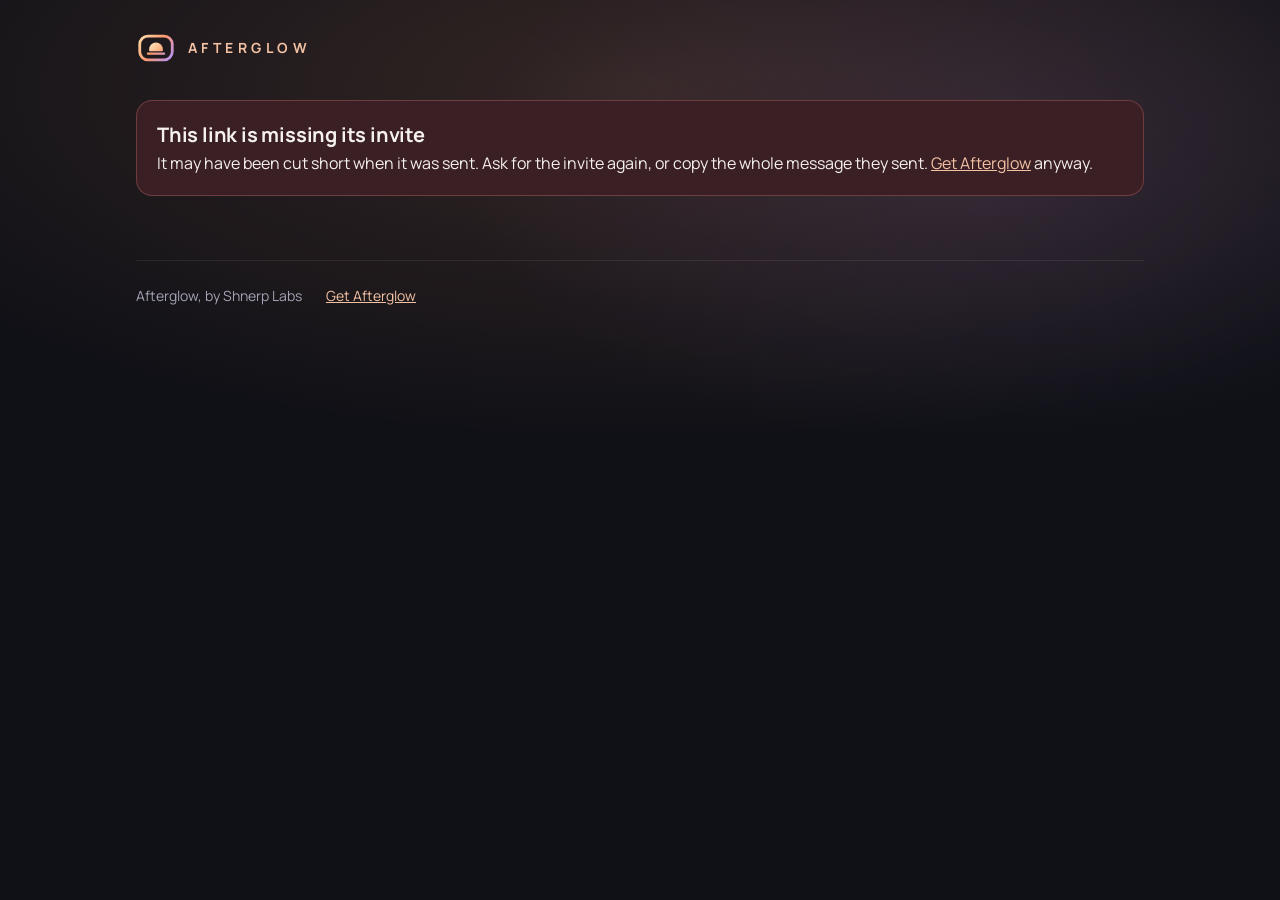
==== join.html @ 4aec3358 "Download page (85a4c53)" ====
<!doctype html>
<html lang="en">
<head>
<meta charset="utf-8">
<meta name="viewport" content="width=device-width, initial-scale=1">
<title>Join Afterglow</title>
<meta name="description" content="You've been invited to someone's Afterglow. Get the app and connect in a couple of taps.">
<meta name="referrer" content="no-referrer">
<link rel="icon" href="afterglow-64.png">
<link rel="stylesheet" href="site.css">
</head>
<body>
<main>
 <header><img src="afterglow-mark.svg" alt=""><b>AFTERGLOW</b></header>

 <div id="broken" class="problem" hidden>
  <h3>This link is missing its invite</h3>
  <p>It may have been cut short when it was sent. Ask for the invite again, or copy the whole message they sent.
   <a href="./">Get Afterglow</a> anyway.</p>
 </div>

 <div id="welcome" hidden>
  <div class="invited"><div class="mark" id="initial">A</div>
   <div><h2 id="invited-to">You're invited</h2>
    <p>Movies, shows and music from their collection, on your phone or computer, wherever you are.</p></div></div>

  <p class="section-note" id="pick-note">Two steps on this device:</p>

  <!-- Android -->
  <ol class="steps" data-for="android" hidden>
   <li><h3>Get Afterglow for Android</h3>
    <p>Download it, open the file and tap Install. It's free, and not in the Play Store, so your phone asks first.</p>
    <a class="btn rose" data-download="android" href="#">
     <svg viewBox="0 0 24 24" fill="none" stroke="currentColor" stroke-width="2" stroke-linecap="round" stroke-linejoin="round"><path d="M12 4v11M7 10l5 5 5-5M5 20h14"/></svg>Download Afterglow</a>
    <details><summary>Help with installing</summary><ol>
     <li>When the download is done, tap it (or find it in <b>Files › Downloads</b>).</li>
     <li>If your phone asks, allow your browser to install apps, then go back.</li>
     <li>Tap <b>Install</b>. If Google Play Protect asks about it, choose <b>Install anyway</b>.</li>
     <li>Come back to this page for step 2.</li>
    </ol></details></li>
   <li><h3>Open your invite</h3>
    <p>Afterglow opens, ready to add <b class="their-name">it</b>. Tap <b>Add</b>, and you're in.</p>
    <a class="btn violet invite-link" href="#">Open my invite in Afterglow</a>
    <p class="small" style="margin-top:12px">Nothing happens? Open Afterglow, choose <b>Add a server › A friend's Afterglow</b>,
     and paste this: <button class="btn quiet copy-invite" style="min-height:36px;padding:0 12px;font-size:14px">Copy the invite</button></p></li>
  </ol>

  <!-- Windows -->
  <ol class="steps" data-for="windows" hidden>
   <li><h3>Get the Afterglow Client for Windows</h3>
    <p>Download it and run it. It installs in a few seconds and sits by the clock. If Windows warns about it, choose
     <b>More info › Run anyway</b>.</p>
    <a class="btn violet" data-download="client" href="#">
     <svg viewBox="0 0 24 24" fill="none" stroke="currentColor" stroke-width="2" stroke-linecap="round" stroke-linejoin="round"><path d="M12 4v11M7 10l5 5 5-5M5 20h14"/></svg>Download Afterglow Client for Windows</a></li>
   <li><h3>Open your invite</h3>
    <p>Your browser asks to open Afterglow: say yes. It adds <b class="their-name">it</b> and opens it.</p>
    <a class="btn dawn invite-link" href="#">Open my invite in Afterglow</a>
    <p class="small" style="margin-top:12px">Or right-click Afterglow by the clock, choose <b>Add a friend's server</b> after
     copying this: <button class="btn quiet copy-invite" style="min-height:36px;padding:0 12px;font-size:14px">Copy the invite</button></p></li>
  </ol>

  <!-- Mac -->
  <ol class="steps" data-for="mac" hidden>
   <li><h3>Get Afterglow for Mac</h3>
    <p>Download it, open the download, and drag <b>Afterglow</b> into <b>Applications</b>. Open it from there. The first
     time, macOS says it can't check it: open <b>System Settings › Privacy &amp; Security</b>, scroll down, and choose
     <b>Open Anyway</b>. That's once.</p>
    <a class="btn violet" data-download="mac" href="#">
     <svg viewBox="0 0 24 24" fill="none" stroke="currentColor" stroke-width="2" stroke-linecap="round" stroke-linejoin="round"><path d="M12 4v11M7 10l5 5 5-5M5 20h14"/></svg>Download Afterglow for Mac</a></li>
   <li><h3>Open your invite</h3>
    <p>Afterglow is in the menu bar at the top of the screen. Your browser asks to open it: say yes. It adds
     <b class="their-name">it</b> and opens it.</p>
    <a class="btn dawn invite-link" href="#">Open my invite in Afterglow</a>
    <p class="small" style="margin-top:12px">Or copy this, then click Afterglow in the menu bar and choose <b>Add a friend's server</b>:
     <button class="btn quiet copy-invite" style="min-height:36px;padding:0 12px;font-size:14px">Copy the invite</button></p></li>
  </ol>

  <!-- Linux -->
  <ol class="steps" data-for="linux" hidden>
   <li><h3>Install and join, in one go</h3>
    <p>Paste this into a terminal. It installs the Afterglow Client for you only (no password), adds <b class="their-name">it</b>
     and opens it.</p>
    <div class="command"><code id="linux-join"></code><button class="btn quiet" id="copy-linux">Copy</button></div></li>
  </ol>

  <!-- Nothing for this device yet -->
  <div data-for="none" hidden>
   <div class="problem"><h3>No Afterglow Client for this device yet</h3>
    <p>Afterglow has apps for Android phones and tablets, and for Windows, Mac and Linux computers. Open this same link on
     one of them. (An iPhone app is on the way.)</p></div>
  </div>

  <p class="small" style="margin-top:22px">On another kind of device?
   <button class="btn quiet" data-show="android" style="min-height:36px;padding:0 12px;font-size:14px">Android</button>
   <button class="btn quiet" data-show="windows" style="min-height:36px;padding:0 12px;font-size:14px">Windows</button>
   <button class="btn quiet" data-show="mac" style="min-height:36px;padding:0 12px;font-size:14px">Mac</button>
   <button class="btn quiet" data-show="linux" style="min-height:36px;padding:0 12px;font-size:14px">Linux</button></p>

  <details><summary>What is this?</summary><ul>
   <li>Afterglow plays a collection of movies, shows, music, podcasts and books from someone's own computer.</li>
   <li>This invite lets one of your devices connect to theirs, from anywhere. It works once; ask for another for each device.</li>
   <li>The invite stays in this link on your device: this page never sends it anywhere.</li>
   <li>Free, no accounts, no ads. <a href="./">More about the apps</a>.</li>
  </ul></details>
 </div>

 <footer><span>Afterglow, by Shnerp Labs</span><a href="./">Get Afterglow</a></footer>
</main>
<script src="site.js"></script>
<script>
'use strict';
// The invite is after the #: browsers never send that part to the website, so it stays on this device.
function readInvite() {
  const text = decodeURIComponent(location.hash.slice(1)).replace(/\s+/g, '');
  const m = /afterglow-invite:([A-Za-z0-9_-]+)/i.exec(text);
  if (!m) return null;
  try {
    const raw = m[1].replace(/-/g, '+').replace(/_/g, '/');
    const inv = JSON.parse(new TextDecoder().decode(Uint8Array.from(atob(raw + '='.repeat((4 - raw.length % 4) % 4)), c => c.charCodeAt(0))));
    if (!inv || !inv.host || !inv.port || String(inv.key || '').length !== 64) return null;
    return { code: 'afterglow-invite:' + m[1], name: String(inv.name || 'their Afterglow').slice(0, 80) };
  } catch { return null; }
}
const invite = readInvite();
if (!invite) document.getElementById('broken').hidden = false;
else {
  document.getElementById('welcome').hidden = false;
  document.getElementById('invited-to').textContent = `You're invited to ${invite.name}`;
  document.getElementById('initial').textContent = (invite.name.match(/[A-Za-z0-9]/) || ['A'])[0].toUpperCase();
  document.title = `Join ${invite.name} on Afterglow`;
  for (const b of document.querySelectorAll('.their-name')) b.textContent = invite.name;
  for (const a of document.querySelectorAll('.invite-link')) a.href = invite.code;
  for (const a of document.querySelectorAll('[data-download]')) a.href = download(a.dataset.download);
  const join = `${LINUX} -s -- '${invite.code}'`;
  document.getElementById('linux-join').textContent = join;
  document.getElementById('copy-linux').onclick = () => copy(join, 'Copied. Paste it into a terminal.');
  for (const b of document.querySelectorAll('.copy-invite')) b.onclick = () => copy(invite.code, 'Invite copied');
  const show = which => {
    for (const el of document.querySelectorAll('[data-for]')) el.hidden = el.dataset.for !== which;
    document.getElementById('pick-note').textContent = which === 'linux' ? 'One step on this computer:' : which === 'none' ? '' : 'Two steps on this device:';
  };
  const here = platform();
  show(here === 'android' || here === 'chromeos' ? 'android' : here === 'windows' ? 'windows' : here === 'mac' ? 'mac' : here === 'linux' ? 'linux' : 'none');
  for (const b of document.querySelectorAll('[data-show]')) b.onclick = () => show(b.dataset.show);
}
</script>
</body>
</html>
---- site.css ----
/* Get Afterglow: the download page and the invite page (index.html, join.html). Afterglow's own look: dusk, and
   the sunset colours of its logo. */
@font-face{font-family:Manrope;src:url(manrope.ttf) format("truetype");font-weight:200 800;font-display:swap}
:root{color-scheme:dark;--bg:#101117;--panel:#1b1d27;--panel2:#232634;--line:#ffffff14;--text:#f5f1ed;--muted:#a3a3b3;
 --accent:#f3c2a4;--good:#b5d8a8;--radius:22px;
 --dawn:linear-gradient(135deg,#ffd9ae,#ff9c70);--rose:linear-gradient(135deg,#ffb38a,#e88fb0);
 --violet:linear-gradient(135deg,#f2a7c3,#b98cf0);--dusk:linear-gradient(135deg,#c9a8f5,#8fa8f0);--sea:linear-gradient(135deg,#b4e0c8,#8fb8f0)}
*{box-sizing:border-box}
html{-webkit-text-size-adjust:100%}
body{margin:0;background:var(--bg);color:var(--text);font:16px/1.6 Manrope,"Segoe UI",system-ui,sans-serif;overflow-x:hidden}
body:before{content:"";position:fixed;inset:-30vh -20vw auto;height:80vh;background:radial-gradient(closest-side,#ff9c7026,transparent),radial-gradient(closest-side at 70% 60%,#b98cf01f,transparent);pointer-events:none;z-index:-1}
a{color:var(--accent)}
main{max-width:1040px;margin:0 auto;padding:0 16px 64px}
header{display:flex;align-items:center;gap:12px;padding:28px 0 8px}
header img{width:40px;height:40px}
header b{letter-spacing:.32em;font-size:14px;font-weight:700;color:var(--accent)}
h1{font-size:clamp(34px,6vw,56px);line-height:1.08;letter-spacing:-.03em;margin:40px 0 14px;font-weight:700;max-width:760px}
h1 em{font-style:normal;background:linear-gradient(90deg,#ffd9ae,#ff9c70 45%,#b98cf0);-webkit-background-clip:text;background-clip:text;color:transparent}
h2{font-size:26px;letter-spacing:-.02em;margin:56px 0 6px}
h3{font-size:20px;margin:0;letter-spacing:-.01em}
p{margin:0}
.lead{font-size:18px;color:var(--muted);max-width:640px}
.version{display:inline-flex;gap:8px;align-items:center;margin-top:22px;font-size:14px;color:var(--muted);background:var(--panel);border:1px solid var(--line);border-radius:999px;padding:6px 14px}
.version:before{content:"";width:8px;height:8px;border-radius:50%;background:var(--good)}
.section-note{color:var(--muted);margin-bottom:22px}
.apps{display:grid;grid-template-columns:repeat(2,minmax(0,1fr));gap:18px}
.app{position:relative;background:var(--panel);border:1px solid var(--line);border-radius:var(--radius);padding:26px;display:flex;flex-direction:column;gap:14px;min-width:0}
.app.here{border-color:#f3c2a466;box-shadow:0 0 0 4px #f3c2a414}
.app .tag{position:absolute;top:22px;right:22px;font-size:12px;font-weight:700;color:#1a1410;background:var(--accent);padding:3px 10px;border-radius:999px}
.app .icon{width:54px;height:54px;border-radius:16px;display:grid;place-items:center;color:#1a1410}
.app .icon svg{width:28px;height:28px}
.app .who{font-size:13px;font-weight:700;letter-spacing:.08em;text-transform:uppercase;color:var(--muted)}
.app p{color:#d4d0d8}
.app ul{margin:0;padding-left:20px;color:var(--muted);font-size:15px}
.app li{margin:3px 0}
.app .go{margin-top:auto;display:flex;flex-wrap:wrap;gap:10px;align-items:center}
.btn{display:inline-flex;align-items:center;justify-content:center;gap:10px;min-height:52px;padding:0 24px;border-radius:16px;border:0;font:inherit;font-weight:700;font-size:16px;text-decoration:none;cursor:pointer;color:#1a1410;transition:transform .15s,filter .15s}
.btn:hover{filter:brightness(1.06);transform:translateY(-1px)}
.btn:active{transform:none}
.btn svg{width:20px;height:20px}
.btn.quiet{background:var(--panel2);color:var(--text);border:1px solid var(--line)}
.btn:focus-visible,a:focus-visible{outline:3px solid var(--accent);outline-offset:3px}
.small{font-size:14px;color:var(--muted)}
.dawn{background:var(--dawn)}.rose{background:var(--rose)}.violet{background:var(--violet)}.dusk{background:var(--dusk)}.sea{background:var(--sea)}
.command{display:flex;gap:8px;align-items:stretch;background:#0b0c11;border:1px solid var(--line);border-radius:14px;padding:6px 6px 6px 14px;min-width:0}
.command code{flex:1;min-width:0;overflow-x:auto;white-space:nowrap;font:14px/40px ui-monospace,Consolas,monospace;color:#e8e2dc;scrollbar-width:thin}
.command button{flex-shrink:0;min-height:40px;padding:0 14px;border-radius:10px;font-size:14px}
.steps{counter-reset:step;list-style:none;margin:0;padding:0;display:grid;gap:14px}
.steps>li{counter-increment:step;position:relative;background:var(--panel);border:1px solid var(--line);border-radius:var(--radius);padding:22px 22px 22px 76px}
.steps>li:before{content:counter(step);position:absolute;left:22px;top:20px;width:38px;height:38px;border-radius:50%;display:grid;place-items:center;font-weight:800;color:#1a1410;background:var(--dawn)}
.steps>li:nth-child(2):before{background:var(--violet)}.steps>li:nth-child(3):before{background:var(--dusk)}
.steps h3{margin-bottom:6px}
.steps p{color:#d4d0d8;margin-bottom:14px}
.steps p:last-child{margin-bottom:0}
details{background:var(--panel);border:1px solid var(--line);border-radius:16px;padding:16px 20px;margin-top:12px}
details summary{cursor:pointer;font-weight:700}
details ol,details ul{color:#d4d0d8;margin:12px 0 0;padding-left:22px}
details li{margin:6px 0}
.faq{display:grid;grid-template-columns:repeat(2,minmax(0,1fr));gap:12px}
.faq details{margin:0}
.faq p{color:#d4d0d8;margin-top:10px}
.invited{background:linear-gradient(135deg,#2a1f22,#1f1d2c);border:1px solid #f3c2a433;border-radius:var(--radius);padding:24px;margin:28px 0;display:flex;gap:18px;align-items:center}
.invited .mark{width:64px;height:64px;flex-shrink:0;border-radius:18px;background:var(--dawn);display:grid;place-items:center;font-weight:800;font-size:28px;color:#1a1410}
.invited h2{margin:0 0 4px;font-size:24px}
.invited p{color:var(--muted)}
.problem{background:#3a1f24;border:1px solid #ff8f8f44;border-radius:16px;padding:18px 20px;margin:24px 0}
.toast{position:fixed;left:50%;bottom:24px;transform:translateX(-50%) translateY(20px);opacity:0;background:#2d3a2c;color:#e3f2da;border:1px solid #b5d8a855;border-radius:12px;padding:12px 18px;transition:.2s;pointer-events:none;max-width:calc(100% - 32px)}
.toast.on{opacity:1;transform:translateX(-50%)}
footer{margin-top:64px;padding-top:24px;border-top:1px solid var(--line);color:var(--muted);font-size:14px;display:flex;flex-wrap:wrap;gap:8px 24px}
[hidden]{display:none!important}
@media(max-width:760px){.apps,.faq{grid-template-columns:minmax(0,1fr)}.app{padding:22px}.app .tag{top:18px;right:18px}
 h1{margin-top:28px}.steps>li{padding:20px 18px 20px 66px}.steps>li:before{left:16px;width:34px;height:34px}.invited{flex-direction:column;align-items:flex-start}
 .btn{width:100%}.app .go .btn{width:100%}.btn[data-show]{width:auto}}
@media(prefers-reduced-motion:reduce){*{transition:none!important}}

/* The two parts: the server, then the apps */
h2.step{display:flex;align-items:baseline;gap:12px;flex-wrap:wrap}
h2.step small{font-size:15px;font-weight:500;opacity:.65}
.step-n{display:inline-grid;place-items:center;width:30px;height:30px;border-radius:50%;background:rgba(255,255,255,.08);font-size:15px;flex:none;align-self:center}
.app.soon{opacity:.75}.btn.disabled{opacity:.55;cursor:default;pointer-events:none}
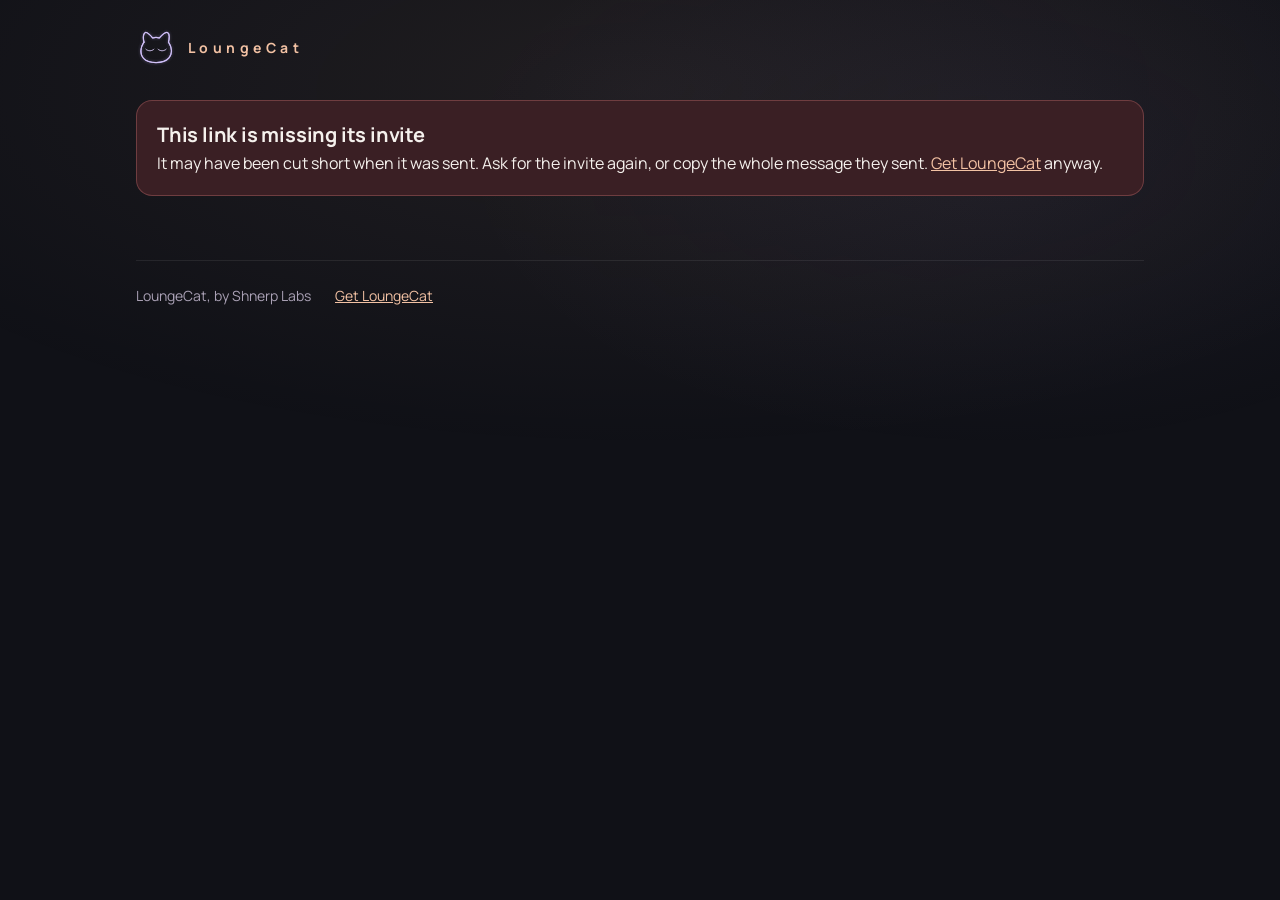
==== commit c5466bef: "Download page (c0c3438)" ====
--- a/join.html
+++ b/join.html
@@ -3,20 +3,20 @@
 <head>
 <meta charset="utf-8">
 <meta name="viewport" content="width=device-width, initial-scale=1">
-<title>Join Afterglow</title>
-<meta name="description" content="You've been invited to someone's Afterglow. Get the app and connect in a couple of taps.">
+<title>Join LoungeCat</title>
+<meta name="description" content="You've been invited to someone's LoungeCat. Get the app and connect in a couple of taps.">
 <meta name="referrer" content="no-referrer">
-<link rel="icon" href="afterglow-64.png">
+<link rel="icon" href="loungecat-64.png">
 <link rel="stylesheet" href="site.css">
 </head>
 <body>
 <main>
- <header><img src="afterglow-mark.svg" alt=""><b>AFTERGLOW</b></header>
+ <header><img src="loungecat-mark.svg" alt=""><b>LoungeCat</b></header>
 
  <div id="broken" class="problem" hidden>
   <h3>This link is missing its invite</h3>
   <p>It may have been cut short when it was sent. Ask for the invite again, or copy the whole message they sent.
-   <a href="./">Get Afterglow</a> anyway.</p>
+   <a href="./">Get LoungeCat</a> anyway.</p>
  </div>
 
  <div id="welcome" hidden>
@@ -28,10 +28,10 @@
 
   <!-- Android -->
   <ol class="steps" data-for="android" hidden>
-   <li><h3>Get Afterglow for Android</h3>
+   <li><h3>Get LoungeCat for Android</h3>
     <p>Download it, open the file and tap Install. It's free, and not in the Play Store, so your phone asks first.</p>
     <a class="btn rose" data-download="android" href="#">
-     <svg viewBox="0 0 24 24" fill="none" stroke="currentColor" stroke-width="2" stroke-linecap="round" stroke-linejoin="round"><path d="M12 4v11M7 10l5 5 5-5M5 20h14"/></svg>Download Afterglow</a>
+     <svg viewBox="0 0 24 24" fill="none" stroke="currentColor" stroke-width="2" stroke-linecap="round" stroke-linejoin="round"><path d="M12 4v11M7 10l5 5 5-5M5 20h14"/></svg>Download LoungeCat</a>
     <details><summary>Help with installing</summary><ol>
      <li>When the download is done, tap it (or find it in <b>Files › Downloads</b>).</li>
      <li>If your phone asks, allow your browser to install apps, then go back.</li>
@@ -39,54 +39,55 @@
      <li>Come back to this page for step 2.</li>
     </ol></details></li>
    <li><h3>Open your invite</h3>
-    <p>Afterglow opens, ready to add <b class="their-name">it</b>. Tap <b>Add</b>, and you're in.</p>
-    <a class="btn violet invite-link" href="#">Open my invite in Afterglow</a>
-    <p class="small" style="margin-top:12px">Nothing happens? Open Afterglow, choose <b>Add a server › A friend's Afterglow</b>,
+    <p>LoungeCat opens, ready to add <b class="their-name">it</b>. Tap <b>Add</b>, and you're in.</p>
+    <a class="btn violet invite-link" href="#">Open my invite in LoungeCat</a>
+    <p class="small" style="margin-top:12px">Nothing happens? Open LoungeCat, choose <b>Add a server › A friend's LoungeCat</b>,
      and paste this: <button class="btn quiet copy-invite" style="min-height:36px;padding:0 12px;font-size:14px">Copy the invite</button></p></li>
   </ol>
 
   <!-- Windows -->
   <ol class="steps" data-for="windows" hidden>
-   <li><h3>Get the Afterglow Client for Windows</h3>
+   <li><h3>Get the LoungeCat Client for Windows</h3>
     <p>Download it and run it. It installs in a few seconds and sits by the clock. If Windows warns about it, choose
      <b>More info › Run anyway</b>.</p>
     <a class="btn violet" data-download="client" href="#">
-     <svg viewBox="0 0 24 24" fill="none" stroke="currentColor" stroke-width="2" stroke-linecap="round" stroke-linejoin="round"><path d="M12 4v11M7 10l5 5 5-5M5 20h14"/></svg>Download Afterglow Client for Windows</a></li>
+     <svg viewBox="0 0 24 24" fill="none" stroke="currentColor" stroke-width="2" stroke-linecap="round" stroke-linejoin="round"><path d="M12 4v11M7 10l5 5 5-5M5 20h14"/></svg>Download LoungeCat Client for Windows</a></li>
    <li><h3>Open your invite</h3>
-    <p>Your browser asks to open Afterglow: say yes. It adds <b class="their-name">it</b> and opens it.</p>
-    <a class="btn dawn invite-link" href="#">Open my invite in Afterglow</a>
-    <p class="small" style="margin-top:12px">Or right-click Afterglow by the clock, choose <b>Add a friend's server</b> after
+    <p>Your browser asks to open LoungeCat: say yes. It adds <b class="their-name">it</b> and opens it.</p>
+    <a class="btn dawn invite-link" href="#">Open my invite in LoungeCat</a>
+    <p class="small" style="margin-top:12px">Or right-click LoungeCat by the clock, choose <b>Add a friend's server</b> after
      copying this: <button class="btn quiet copy-invite" style="min-height:36px;padding:0 12px;font-size:14px">Copy the invite</button></p></li>
   </ol>
 
   <!-- Mac -->
   <ol class="steps" data-for="mac" hidden>
-   <li><h3>Get Afterglow for Mac</h3>
-    <p>Download it, open the download, and drag <b>Afterglow</b> into <b>Applications</b>. Open it from there. The first
-     time, macOS says it can't check it: open <b>System Settings › Privacy &amp; Security</b>, scroll down, and choose
-     <b>Open Anyway</b>. That's once.</p>
-    <a class="btn violet" data-download="mac" href="#">
-     <svg viewBox="0 0 24 24" fill="none" stroke="currentColor" stroke-width="2" stroke-linecap="round" stroke-linejoin="round"><path d="M12 4v11M7 10l5 5 5-5M5 20h14"/></svg>Download Afterglow for Mac</a></li>
+   <li><h3>Install and join, in one go</h3>
+    <p>Open <b>Terminal</b> (in Applications › Utilities), paste this and press Return. It installs LoungeCat in
+     Applications, adds <b class="their-name">it</b> and opens it, with no warning from macOS.</p>
+    <div class="command"><code id="mac-join"></code><button class="btn quiet" id="copy-mac">Copy</button></div>
+    <p class="small" style="margin-top:12px">Or <a data-download="mac" href="#">download LoungeCat for Mac</a>, drag it into
+     Applications and open it (the first time, choose <b>Open Anyway</b> in <b>System Settings › Privacy &amp; Security</b>),
+     then:</p></li>
    <li><h3>Open your invite</h3>
-    <p>Afterglow is in the menu bar at the top of the screen. Your browser asks to open it: say yes. It adds
+    <p>LoungeCat is in the menu bar at the top of the screen. Your browser asks to open it: say yes. It adds
      <b class="their-name">it</b> and opens it.</p>
-    <a class="btn dawn invite-link" href="#">Open my invite in Afterglow</a>
-    <p class="small" style="margin-top:12px">Or copy this, then click Afterglow in the menu bar and choose <b>Add a friend's server</b>:
+    <a class="btn dawn invite-link" href="#">Open my invite in LoungeCat</a>
+    <p class="small" style="margin-top:12px">Or copy this, then click LoungeCat in the menu bar and choose <b>Add a friend's server</b>:
      <button class="btn quiet copy-invite" style="min-height:36px;padding:0 12px;font-size:14px">Copy the invite</button></p></li>
   </ol>
 
   <!-- Linux -->
   <ol class="steps" data-for="linux" hidden>
    <li><h3>Install and join, in one go</h3>
-    <p>Paste this into a terminal. It installs the Afterglow Client for you only (no password), adds <b class="their-name">it</b>
+    <p>Paste this into a terminal. It installs the LoungeCat Client for you only (no password), adds <b class="their-name">it</b>
      and opens it.</p>
     <div class="command"><code id="linux-join"></code><button class="btn quiet" id="copy-linux">Copy</button></div></li>
   </ol>
 
   <!-- Nothing for this device yet -->
   <div data-for="none" hidden>
-   <div class="problem"><h3>No Afterglow Client for this device yet</h3>
-    <p>Afterglow has apps for Android phones and tablets, and for Windows, Mac and Linux computers. Open this same link on
+   <div class="problem"><h3>No LoungeCat Client for this device yet</h3>
+    <p>LoungeCat has apps for Android phones and tablets, and for Windows, Mac and Linux computers. Open this same link on
      one of them. (An iPhone app is on the way.)</p></div>
   </div>
 
@@ -97,14 +98,14 @@
    <button class="btn quiet" data-show="linux" style="min-height:36px;padding:0 12px;font-size:14px">Linux</button></p>
 
   <details><summary>What is this?</summary><ul>
-   <li>Afterglow plays a collection of movies, shows, music, podcasts and books from someone's own computer.</li>
+   <li>LoungeCat plays a collection of movies, shows, music, podcasts and books from someone's own computer.</li>
    <li>This invite lets one of your devices connect to theirs, from anywhere. It works once; ask for another for each device.</li>
    <li>The invite stays in this link on your device: this page never sends it anywhere.</li>
    <li>Free, no accounts, no ads. <a href="./">More about the apps</a>.</li>
   </ul></details>
  </div>
 
- <footer><span>Afterglow, by Shnerp Labs</span><a href="./">Get Afterglow</a></footer>
+ <footer><span>LoungeCat, by Shnerp Labs</span><a href="./">Get LoungeCat</a></footer>
 </main>
 <script src="site.js"></script>
 <script>
@@ -112,13 +113,13 @@
 // The invite is after the #: browsers never send that part to the website, so it stays on this device.
 function readInvite() {
   const text = decodeURIComponent(location.hash.slice(1)).replace(/\s+/g, '');
-  const m = /afterglow-invite:([A-Za-z0-9_-]+)/i.exec(text);
+  const m = /(?:loungecat|afterglow)-invite:([A-Za-z0-9_-]+)/i.exec(text);   // invites sent before the name change too
   if (!m) return null;
   try {
     const raw = m[1].replace(/-/g, '+').replace(/_/g, '/');
     const inv = JSON.parse(new TextDecoder().decode(Uint8Array.from(atob(raw + '='.repeat((4 - raw.length % 4) % 4)), c => c.charCodeAt(0))));
     if (!inv || !inv.host || !inv.port || String(inv.key || '').length !== 64) return null;
-    return { code: 'afterglow-invite:' + m[1], name: String(inv.name || 'their Afterglow').slice(0, 80) };
+    return { code: m[0], name: String(inv.name || 'their LoungeCat').slice(0, 80) };
   } catch { return null; }
 }
 const invite = readInvite();
@@ -127,13 +128,16 @@
   document.getElementById('welcome').hidden = false;
   document.getElementById('invited-to').textContent = `You're invited to ${invite.name}`;
   document.getElementById('initial').textContent = (invite.name.match(/[A-Za-z0-9]/) || ['A'])[0].toUpperCase();
-  document.title = `Join ${invite.name} on Afterglow`;
+  document.title = `Join ${invite.name} on LoungeCat`;
   for (const b of document.querySelectorAll('.their-name')) b.textContent = invite.name;
   for (const a of document.querySelectorAll('.invite-link')) a.href = invite.code;
   for (const a of document.querySelectorAll('[data-download]')) a.href = download(a.dataset.download);
   const join = `${LINUX} -s -- '${invite.code}'`;
   document.getElementById('linux-join').textContent = join;
   document.getElementById('copy-linux').onclick = () => copy(join, 'Copied. Paste it into a terminal.');
+  const macJoin = `${MAC} -s -- '${invite.code}'`;
+  document.getElementById('mac-join').textContent = macJoin;
+  document.getElementById('copy-mac').onclick = () => copy(macJoin, 'Copied. Paste it into Terminal.');
   for (const b of document.querySelectorAll('.copy-invite')) b.onclick = () => copy(invite.code, 'Invite copied');
   const show = which => {
     for (const el of document.querySelectorAll('[data-for]')) el.hidden = el.dataset.for !== which;
--- a/site.css
+++ b/site.css
@@ -1,21 +1,20 @@
-/* Get Afterglow: the download page and the invite page (index.html, join.html). Afterglow's own look: dusk, and
-   the sunset colours of its logo. */
+/* Get LoungeCat: the download page and the invite page (index.html, join.html). a quiet charcoal and sage palette. */
 @font-face{font-family:Manrope;src:url(manrope.ttf) format("truetype");font-weight:200 800;font-display:swap}
-:root{color-scheme:dark;--bg:#101117;--panel:#1b1d27;--panel2:#232634;--line:#ffffff14;--text:#f5f1ed;--muted:#a3a3b3;
+:root{color-scheme:dark;--bg:#101117;--panel:#1b1d27;--panel2:#272633;--line:#ffffff14;--text:#f5f1ed;--muted:#aaa1b5;
  --accent:#f3c2a4;--good:#b5d8a8;--radius:22px;
- --dawn:linear-gradient(135deg,#ffd9ae,#ff9c70);--rose:linear-gradient(135deg,#ffb38a,#e88fb0);
- --violet:linear-gradient(135deg,#f2a7c3,#b98cf0);--dusk:linear-gradient(135deg,#c9a8f5,#8fa8f0);--sea:linear-gradient(135deg,#b4e0c8,#8fb8f0)}
+ --dawn:linear-gradient(135deg,#f3c2a4,#d9a18e);--rose:linear-gradient(135deg,#e2b2c3,#bda1c8);
+ --violet:linear-gradient(135deg,#cab9e5,#a398c4);--dusk:linear-gradient(135deg,#b6b9da,#8e9fc0);--sea:linear-gradient(135deg,#b0c6c1,#93afb2)}
 *{box-sizing:border-box}
 html{-webkit-text-size-adjust:100%}
 body{margin:0;background:var(--bg);color:var(--text);font:16px/1.6 Manrope,"Segoe UI",system-ui,sans-serif;overflow-x:hidden}
-body:before{content:"";position:fixed;inset:-30vh -20vw auto;height:80vh;background:radial-gradient(closest-side,#ff9c7026,transparent),radial-gradient(closest-side at 70% 60%,#b98cf01f,transparent);pointer-events:none;z-index:-1}
+body:before{content:"";position:fixed;inset:-30vh -20vw auto;height:80vh;background:radial-gradient(closest-side,#f3c2a412,transparent),radial-gradient(closest-side at 70% 60%,#b5a0dc0f,transparent);pointer-events:none;z-index:-1}
 a{color:var(--accent)}
 main{max-width:1040px;margin:0 auto;padding:0 16px 64px}
 header{display:flex;align-items:center;gap:12px;padding:28px 0 8px}
 header img{width:40px;height:40px}
 header b{letter-spacing:.32em;font-size:14px;font-weight:700;color:var(--accent)}
 h1{font-size:clamp(34px,6vw,56px);line-height:1.08;letter-spacing:-.03em;margin:40px 0 14px;font-weight:700;max-width:760px}
-h1 em{font-style:normal;background:linear-gradient(90deg,#ffd9ae,#ff9c70 45%,#b98cf0);-webkit-background-clip:text;background-clip:text;color:transparent}
+h1 em{font-style:normal;background:linear-gradient(90deg,#f3c2a4,#d9a18e 45%,#b98cf0);-webkit-background-clip:text;background-clip:text;color:transparent}
 h2{font-size:26px;letter-spacing:-.02em;margin:56px 0 6px}
 h3{font-size:20px;margin:0;letter-spacing:-.01em}
 p{margin:0}
